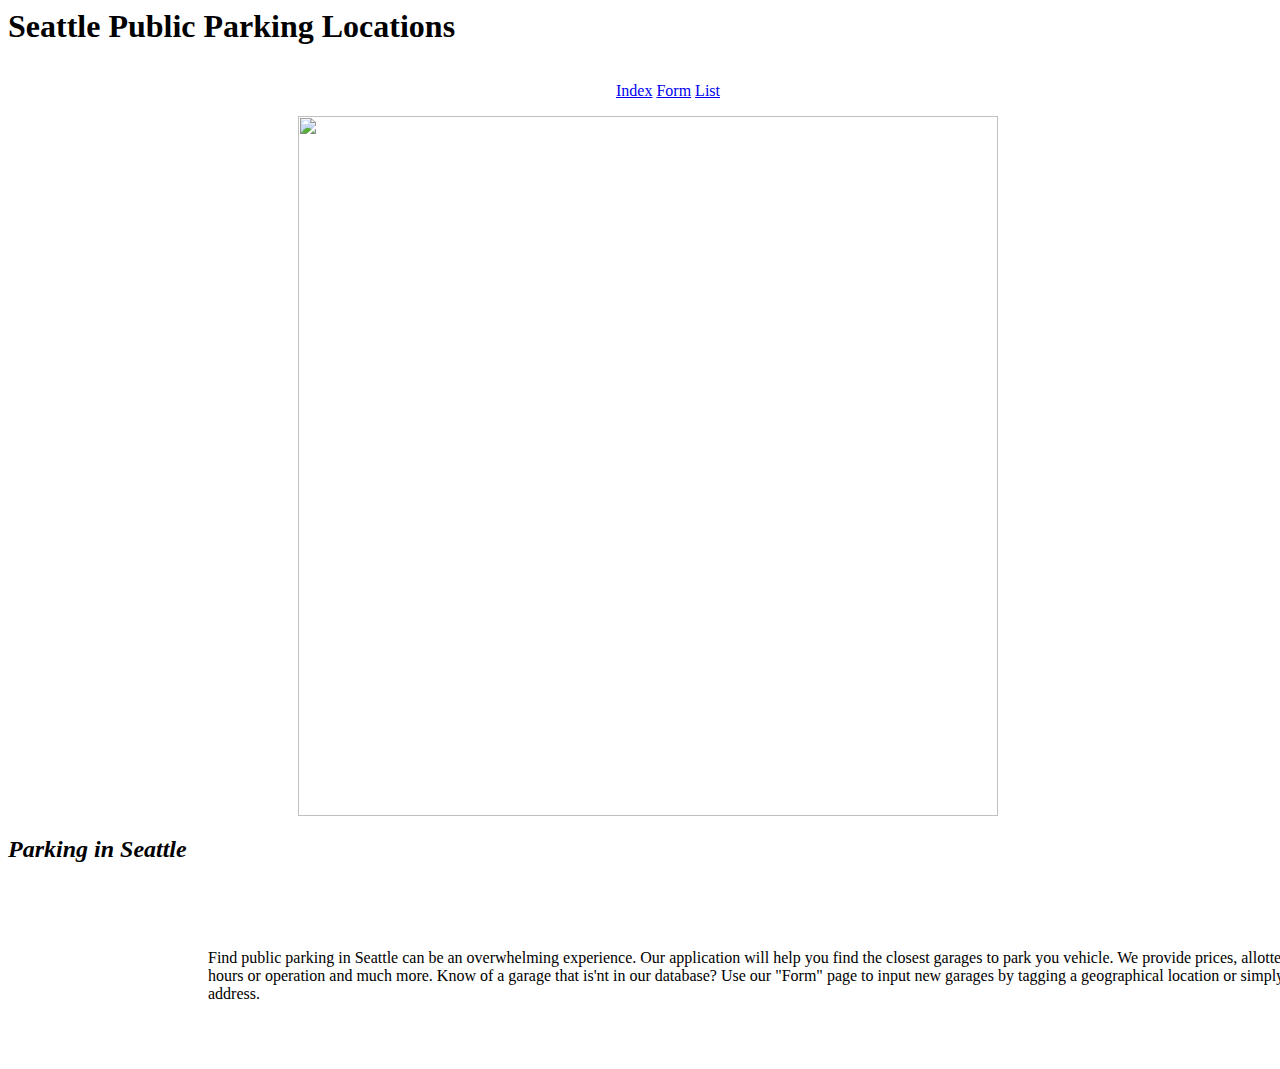
==== index.html @ ca5ee187 "First commit" ====
<html>
    <head>
      <title> Testing the success of this class </title>
      <link rel="stylesheet" href="index.css" type="text/css">
      </head>
      <body>
        <header>
          <h1>Seattle Public Parking Locations</h1>
        </header>
        <nav>
          <ul>
            <a href = "index.html"> Index</a>
            <a href = "form.html"> Form</a>
            <a href = "list.html"> List</a>
        </ul>
        <img id="map" src= "Mapofcodefellows1_1024.jpg">
        </nav>
          <section>
            <h2> Parking in Seattle </h2>
            <article>
              <p>
                Find public parking in Seattle can be an overwhelming experience. Our application will help you find the closest garages to
                park you vehicle. We provide prices, allotted time, hours or operation and much more. Know of a garage that is'nt in our
                database? Use our "Form" page to input new garages by tagging a geographical location or simply gives us an address.
              </p>
            </article>
          </section>
      </body>
</html>
---- index.css ----
/* Note to students: Some properties are given to you to fill out,
others you can modify as they stand, and if you have time,
there are definitely some properties you should add!*/
​
​
​
    html {
      height: 100%;
      width: 100%;
      text-align: center;
      align-content: center
    }
    body {
       align-content: center;
       width: 100%;
       height: 100%;
    }
​
    h1 {
      font-size: 150% ;
    }
​
    header {
        align-content: center;
        text-align: ;
        font-size: 100% ;
        background-color: ;
        padding: ;
        font-size: ;
        display: ;
    }
    nav {
        align-content: center;
        float: ;
        font-size: 100%;
        text-align: center;
    }
    img src {
          align-content: center;
    }
    #map {width: 700px;}
    nav ul {
        align-content: center;
        padding: ;
        float:;
        border-bottom: ;
        list-style-type: none;
    }
    nav li {
        align-content: center;
        float: ;
    }
    nav li a {
        align-content: center;
        display: block;
        height: 25px;
        padding: 12px 18px 8px 18px;
​
    }
    h2 {
      font-style: italic;
​
    }
    a {
        color: ;
    }
    section {
        align-content: center;
        font-size: 100% ;
        width: 100%;
        display:;
        float: ;
    }
    p {
      padding: 50px 200px 50px 200px;
      align-content: center;
      width: 90%;
    }
    article{
​
      width: 100%;
      border: 101px;
      align-content: center;
    }
    aside {
        width: 17%;
        display: inline-block;
        background-color:;
        padding:;
        min-height: 100%;
    }
    aside ul {
        list-style-type: none;
    }
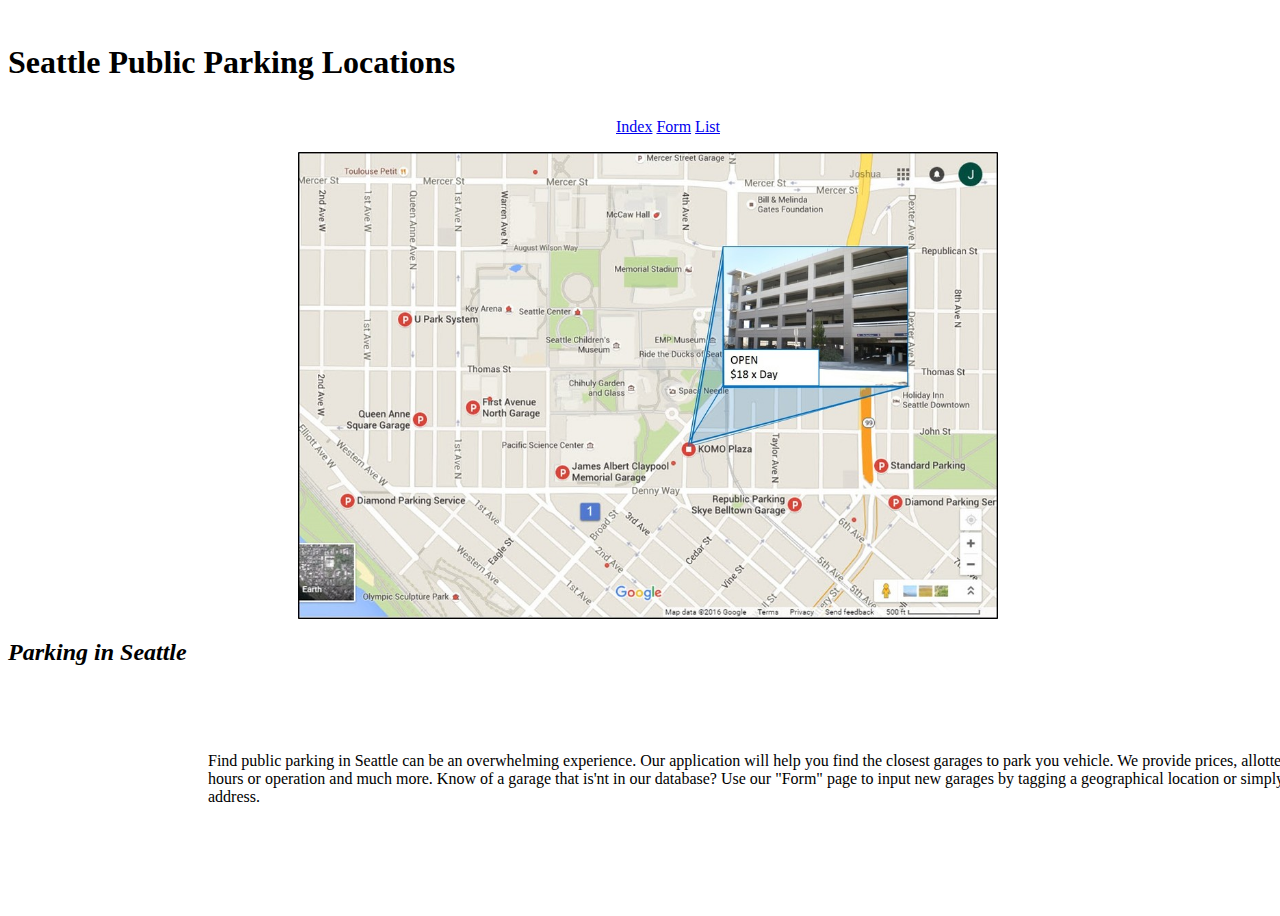
==== commit 50a09b06: "added image" ====
--- a/index.html
+++ b/index.html
@@ -13,7 +13,7 @@
             <a href = "form.html"> Form</a>
             <a href = "list.html"> List</a>
         </ul>
-        <img id="map" src= "Mapofcodefellows1_1024.jpg">
+        <img id="map" src= "mapofcodefellows1_1024.jpg">
         </nav>
           <section>
             <h2> Parking in Seattle </h2>
